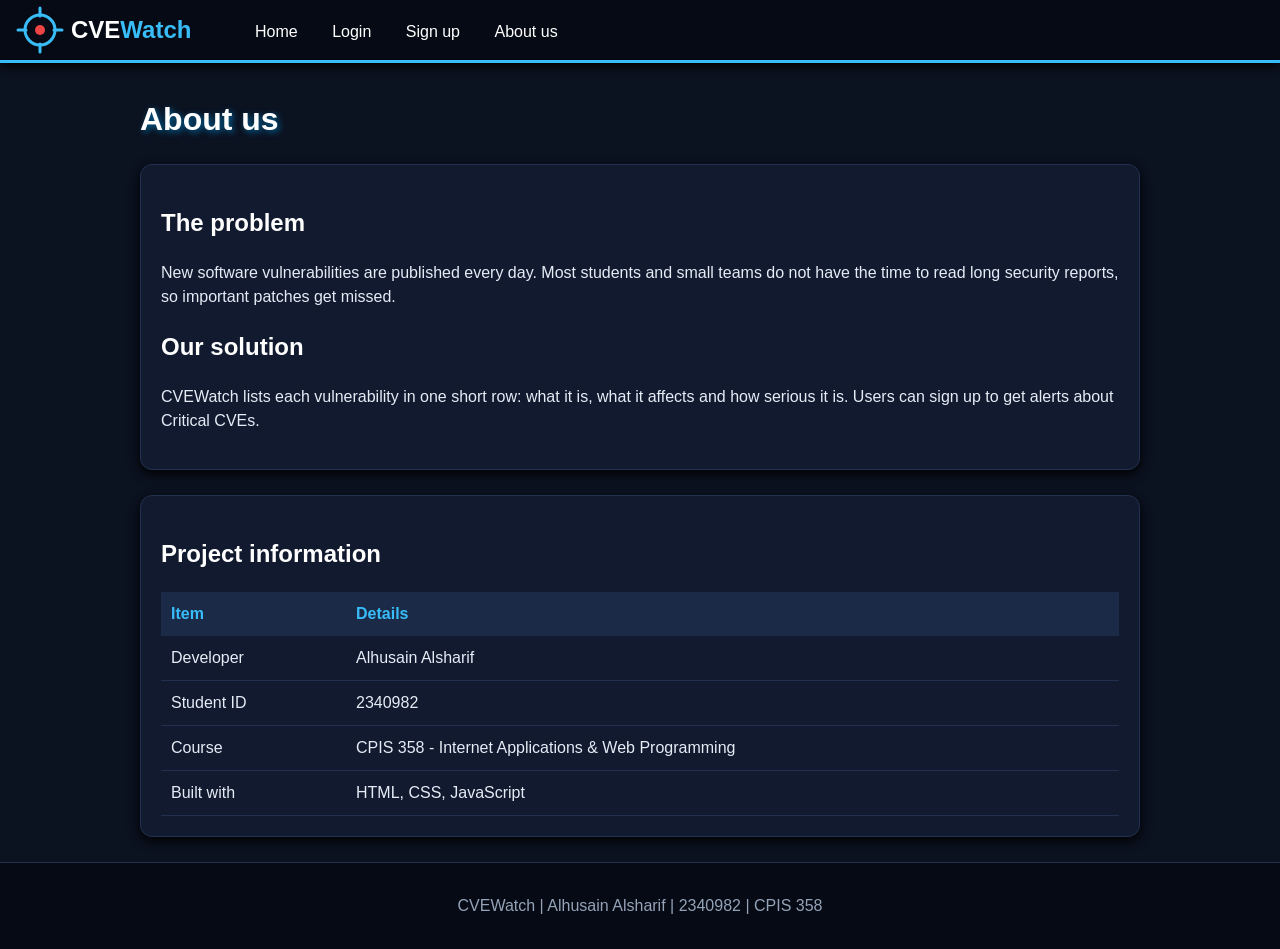
==== about.html @ aca45596 "Initial commit for CVEWatch project" ====
<!DOCTYPE html>
<html>
<head>
    <meta charset="utf-8">
    <title>CVEWatch - About us</title>
    <link rel="stylesheet" href="style.css">
</head>
<body>

<header>
    <img src="logo.svg" alt="CVEWatch logo" width="200" height="50" usemap="#logomap">
    <map name="logomap">
        <area shape="rect" coords="0,0,200,50" href="about.html" alt="About us">
    </map>
    <ul>
        <li><a href="index.html">Home</a></li>
        <li><a href="login.html">Login</a></li>
        <li><a href="signup.html">Sign up</a></li>
        <li><a href="about.html">About us</a></li>
    </ul>
</header>

<div class="container">

    <h1>About us</h1>

    <section class="card">
        <article>
            <h2>The problem</h2>
            <p>New software vulnerabilities are published every day. Most students and small teams do not have the time to read long security reports, so important patches get missed.</p>
            <h2>Our solution</h2>
            <p>CVEWatch lists each vulnerability in one short row: what it is, what it affects and how serious it is. Users can sign up to get alerts about Critical CVEs.</p>
        </article>
    </section>

    <section class="card">
        <h2>Project information</h2>
        <table>
            <tr>
                <th>Item</th>
                <th>Details</th>
            </tr>
            <tr>
                <td>Developer</td>
                <td>Alhusain Alsharif</td>
            </tr>
            <tr>
                <td>Student ID</td>
                <td>2340982</td>
            </tr>
            <tr>
                <td>Course</td>
                <td>CPIS 358 - Internet Applications &amp; Web Programming</td>
            </tr>
            <tr>
                <td>Built with</td>
                <td>HTML, CSS, JavaScript</td>
            </tr>
        </table>
    </section>

</div>

<footer>
    <p>CVEWatch | Alhusain Alsharif | 2340982 | CPIS 358</p>
</footer>

</body>
</html>
---- style.css ----
/* CVEWatch - external stylesheet shared by all pages */

html {
    scroll-padding-top: 80px;
}

body {
    font-family: Arial, sans-serif;
    margin: 0;
    padding-top: 70px;
    background-color: #0b1220;
    color: #e5ecf6;
    line-height: 1.5;
}

a {
    color: #38bdf8;
}

/* Master page: header + menu (same on every page) */
header {
    position: fixed;
    top: 0;
    left: 0;
    width: 100%;
    height: 60px;
    background-color: #060a14;
    border-bottom: 3px solid #38bdf8;
    box-shadow: 0px 3px 10px black;
    z-index: 10; /* layering: header stays above the page content */
}

header img {
    float: left;
    margin: 5px 25px 0px 15px;
}

header ul {
    list-style-type: none;
    margin: 0;
    padding: 0;
}

header li {
    display: inline-block;
}

header li a {
    display: block;
    padding: 20px 15px;
    color: white;
    text-decoration: none;
}

header li a:hover {
    background-color: #38bdf8;
    color: #060a14;
}

.container {
    width: 90%;
    max-width: 1000px;
    margin: 25px auto;
}

h1 {
    color: white;
    text-shadow: 2px 2px 6px #0369a1;
}

h2 {
    color: white;
}

/* General classes */
.hero {
    background-image: linear-gradient(to right, #0f2a4a, #111a2e);
    border: 1px solid #22314f;
    border-radius: 12px;
    padding: 25px;
    margin-bottom: 25px;
    box-shadow: 0px 4px 12px black;
}

.card {
    position: relative;
    background-color: #111a2e;
    border: 1px solid #22314f;
    border-radius: 12px;
    padding: 20px;
    margin-bottom: 25px;
    box-shadow: 0px 4px 12px black;
}

.badge {
    position: absolute;
    top: -12px;
    right: 15px;
    background-color: #dc2626;
    color: white;
    padding: 4px 14px;
    border-radius: 15px;
    z-index: 5; /* layering: badge sits on top of the card */
}

.muted {
    color: #94a3b8;
}

/* Stat boxes */
.stat {
    float: left;
    width: 23.5%;
    margin-right: 2%;
    margin-bottom: 25px;
    padding: 15px;
    box-sizing: border-box;
    background-color: #111a2e;
    border: 1px solid #22314f;
    border-radius: 12px;
    box-shadow: 0px 4px 12px black;
}

.last {
    margin-right: 0;
}

.stat .num {
    display: block;
    font-size: 34px;
    font-weight: bold;
}

.clear {
    clear: both;
}

.btn {
    background-color: #38bdf8;
    color: #060a14;
    font-weight: bold;
    border: none;
    padding: 10px 22px;
    border-radius: 8px;
    cursor: pointer;
}

.btn:hover {
    background-color: white;
}

/* Tables */
table {
    width: 100%;
    border-collapse: collapse;
}

th {
    background-color: #1b2a47;
    color: #38bdf8;
    text-align: left;
    padding: 10px;
}

td {
    padding: 10px;
    border-bottom: 1px solid #22314f;
}

tr:hover td {
    background-color: #16223a;
}

/* Severity colours */
.pill {
    display: inline-block;
    padding: 3px 12px;
    border-radius: 12px;
    font-size: 14px;
    font-weight: bold;
}

.critical {
    background-color: #dc2626;
    color: white;
}

.high {
    background-color: #ea580c;
    color: white;
}

.medium {
    background-color: #eab308;
    color: #111111;
}

.low {
    background-color: #16a34a;
    color: white;
}

/* Forms */
form label {
    display: block;
    margin-top: 12px;
    font-weight: bold;
}

form input[type="text"],
form input[type="email"],
form input[type="password"] {
    width: 100%;
    padding: 10px;
    background-color: #0b1220;
    color: white;
    border: 1px solid #3b4d70;
    border-radius: 6px;
    box-sizing: border-box;
}

footer {
    text-align: center;
    padding: 15px;
    background-color: #060a14;
    color: #94a3b8;
    border-top: 1px solid #22314f;
}
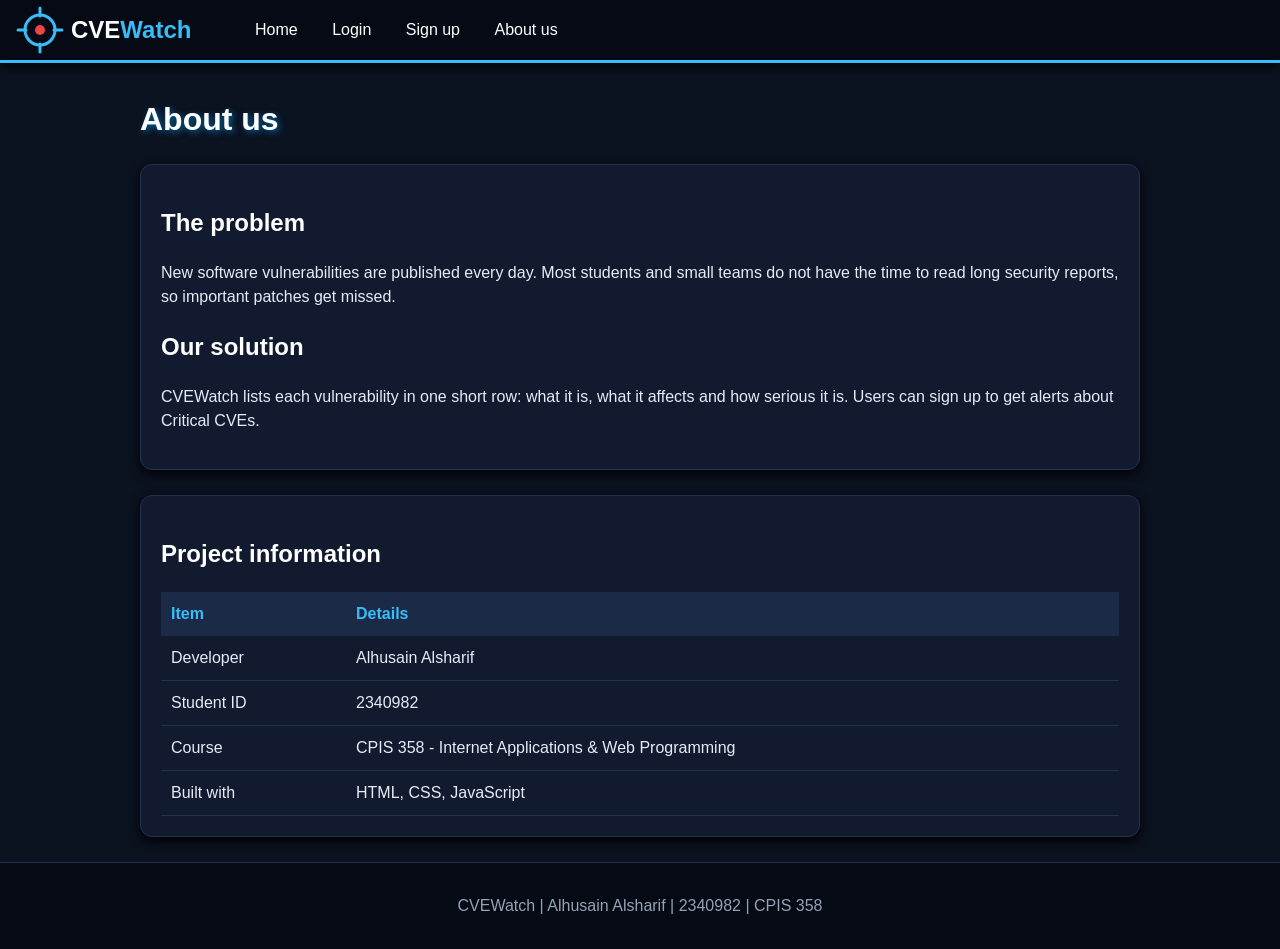
==== commit 5841e136: "Add files via upload Assignment 2: JavaScript module" ====
--- a/about.html
+++ b/about.html
@@ -4,6 +4,7 @@
     <meta charset="utf-8">
     <title>CVEWatch - About us</title>
     <link rel="stylesheet" href="style.css">
+    <script src="script.js"></script>
 </head>
 <body>
 
--- a/style.css
+++ b/style.css
@@ -43,10 +43,12 @@
 
 header li {
     display: inline-block;
+    vertical-align: top;
 }
 
 header li a {
     display: block;
+    line-height: 20px;
     padding: 20px 15px;
     color: white;
     text-decoration: none;
@@ -225,4 +227,54 @@
     background-color: #060a14;
     color: #94a3b8;
     border-top: 1px solid #22314f;
+}
+
+/* keep CVE IDs and dates on one line */
+td:first-child,
+td:nth-child(5) {
+    white-space: nowrap;
+}
+
+/* Form messages and JavaScript features */
+.error {
+    display: block;
+    min-height: 18px;
+    color: #f87171;
+    font-size: 14px;
+}
+
+.btn.small {
+    padding: 6px 14px;
+    font-size: 14px;
+    margin-top: 8px;
+}
+
+.filter-bar input,
+.filter-bar select {
+    padding: 10px;
+    background-color: #0b1220;
+    color: white;
+    border: 1px solid #3b4d70;
+    border-radius: 6px;
+    margin: 0px 10px 10px 0px;
+}
+
+.filter-bar input {
+    width: 320px;
+    max-width: 100%;
+}
+
+.tip-img {
+    float: left;
+    margin-right: 20px;
+}
+
+#strength {
+    display: block;
+    font-weight: bold;
+    font-size: 14px;
+}
+
+.filter-bar .btn {
+    margin: 0px 8px 8px 0px;
 }
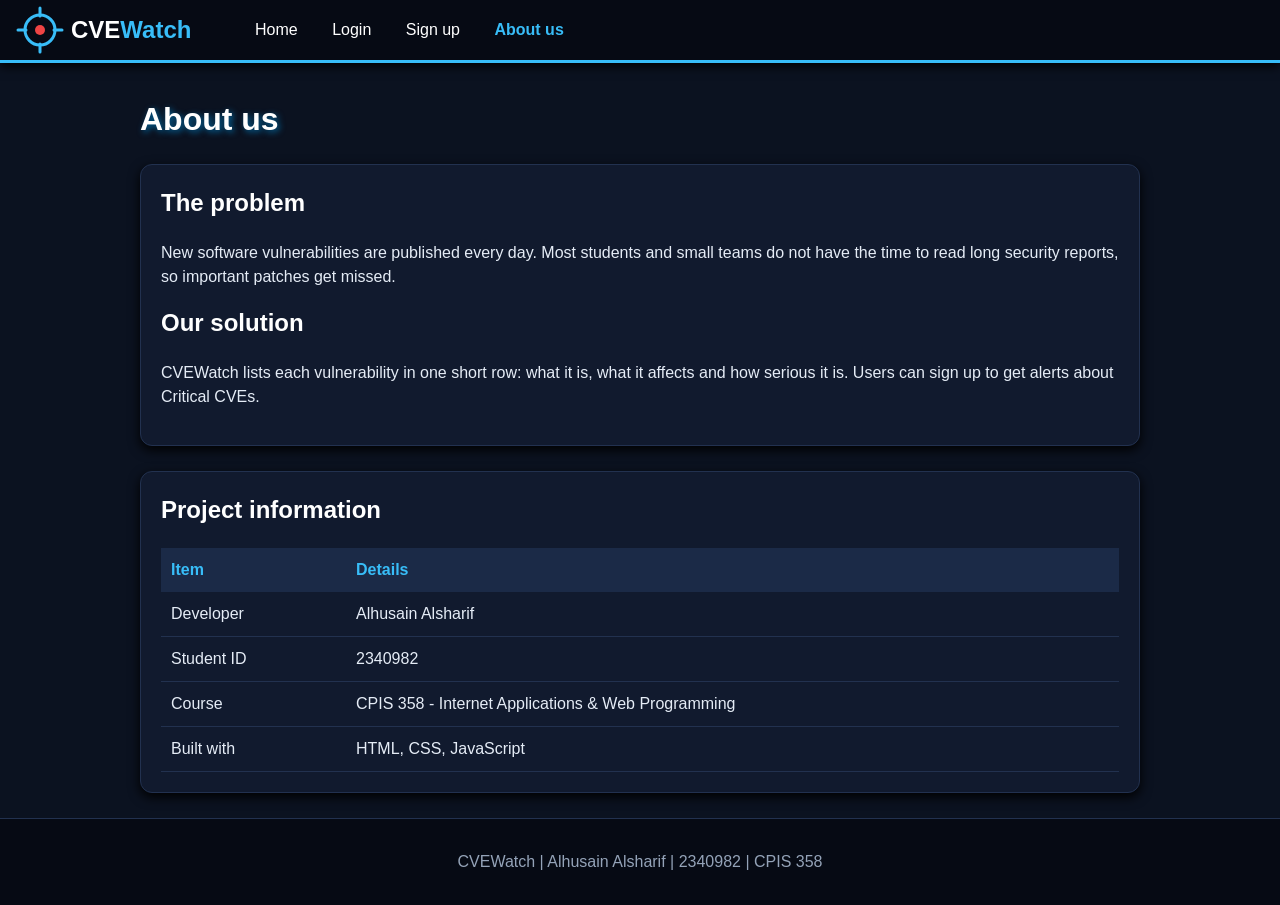
==== commit 0d2eb2d2: "Minor design fixes. Edited CSS and HTML to make the website look more smoother." ====
--- a/about.html
+++ b/about.html
@@ -1,5 +1,5 @@
 <!DOCTYPE html>
-<html>
+<html lang="en">
 <head>
     <meta charset="utf-8">
     <title>CVEWatch - About us</title>
@@ -17,7 +17,7 @@
         <li><a href="index.html">Home</a></li>
         <li><a href="login.html">Login</a></li>
         <li><a href="signup.html">Sign up</a></li>
-        <li><a href="about.html">About us</a></li>
+        <li><a href="about.html" class="active">About us</a></li>
     </ul>
 </header>
 
--- a/style.css
+++ b/style.css
@@ -1,11 +1,12 @@
 /* CVEWatch - external stylesheet shared by all pages */
 
+/* ---------- Page basics ---------- */
 html {
     scroll-padding-top: 80px;
 }
 
 body {
-    font-family: Arial, sans-serif;
+    font-family: "Segoe UI", Arial, sans-serif;
     margin: 0;
     padding-top: 70px;
     background-color: #0b1220;
@@ -17,7 +18,20 @@
     color: #38bdf8;
 }
 
-/* Master page: header + menu (same on every page) */
+a:hover {
+    color: white;
+}
+
+h1 {
+    color: white;
+    text-shadow: 2px 2px 6px #0369a1;
+}
+
+h2 {
+    color: white;
+}
+
+/* ---------- Master page: header + menu (same on every page) ---------- */
 header {
     position: fixed;
     top: 0;
@@ -54,27 +68,47 @@
     text-decoration: none;
 }
 
+/* the page you are on */
+header li a.active {
+    color: #38bdf8;
+    font-weight: bold;
+}
+
 header li a:hover {
     background-color: #38bdf8;
     color: #060a14;
 }
 
+/* ---------- Layout ---------- */
 .container {
     width: 90%;
     max-width: 1000px;
+    min-height: 70vh; /* keeps the footer near the bottom on short pages */
     margin: 25px auto;
 }
 
-h1 {
-    color: white;
-    text-shadow: 2px 2px 6px #0369a1;
-}
-
-h2 {
-    color: white;
-}
-
-/* General classes */
+/* smaller container for the Login and Sign up forms */
+.narrow {
+    max-width: 480px;
+}
+
+.clear {
+    clear: both;
+}
+
+.right {
+    float: right;
+}
+
+footer {
+    text-align: center;
+    padding: 15px;
+    background-color: #060a14;
+    color: #94a3b8;
+    border-top: 1px solid #22314f;
+}
+
+/* ---------- General classes ---------- */
 .hero {
     background-image: linear-gradient(to right, #0f2a4a, #111a2e);
     border: 1px solid #22314f;
@@ -82,6 +116,17 @@
     padding: 25px;
     margin-bottom: 25px;
     box-shadow: 0px 4px 12px black;
+}
+
+/* the greeting above the main title */
+.hero h2 {
+    margin: 0;
+    font-size: 18px;
+    color: #38bdf8;
+}
+
+.hero h1 {
+    margin-top: 5px;
 }
 
 .card {
@@ -94,6 +139,10 @@
     box-shadow: 0px 4px 12px black;
 }
 
+.card h2 {
+    margin-top: 0;
+}
+
 .badge {
     position: absolute;
     top: -12px;
@@ -109,7 +158,7 @@
     color: #94a3b8;
 }
 
-/* Stat boxes */
+/* ---------- Stat boxes ---------- */
 .stat {
     float: left;
     width: 23.5%;
@@ -118,6 +167,7 @@
     padding: 15px;
     box-sizing: border-box;
     background-color: #111a2e;
+    color: #94a3b8;
     border: 1px solid #22314f;
     border-radius: 12px;
     box-shadow: 0px 4px 12px black;
@@ -131,15 +181,15 @@
     display: block;
     font-size: 34px;
     font-weight: bold;
-}
-
-.clear {
-    clear: both;
-}
-
+    color: white;
+}
+
+/* ---------- Buttons ---------- */
 .btn {
     background-color: #38bdf8;
     color: #060a14;
+    font-family: inherit;
+    font-size: 15px;
     font-weight: bold;
     border: none;
     padding: 10px 22px;
@@ -151,7 +201,13 @@
     background-color: white;
 }
 
-/* Tables */
+.btn.small {
+    padding: 6px 14px;
+    font-size: 14px;
+    margin-top: 8px;
+}
+
+/* ---------- Tables ---------- */
 table {
     width: 100%;
     border-collapse: collapse;
@@ -173,7 +229,13 @@
     background-color: #16223a;
 }
 
-/* Severity colours */
+/* keep CVE IDs and dates on one line */
+td:first-child,
+td:nth-child(5) {
+    white-space: nowrap;
+}
+
+/* ---------- Severity colours ---------- */
 .pill {
     display: inline-block;
     padding: 3px 12px;
@@ -188,7 +250,7 @@
 }
 
 .high {
-    background-color: #ea580c;
+    background-color: #c2410c; /* dark enough for white text to be readable */
     color: white;
 }
 
@@ -202,7 +264,32 @@
     color: white;
 }
 
-/* Forms */
+/* ---------- Search and filter bar (Home page) ---------- */
+.filter-bar input,
+.filter-bar select {
+    padding: 10px;
+    background-color: #0b1220;
+    color: white;
+    border: 1px solid #3b4d70;
+    border-radius: 6px;
+    margin: 0px 10px 10px 0px;
+}
+
+.filter-bar input {
+    width: 320px;
+    max-width: 100%;
+}
+
+.filter-bar .btn {
+    margin: 0px 8px 8px 0px;
+}
+
+.tip-img {
+    float: left;
+    margin-right: 20px;
+}
+
+/* ---------- Forms (Login and Sign up) ---------- */
 form label {
     display: block;
     margin-top: 12px;
@@ -221,21 +308,11 @@
     box-sizing: border-box;
 }
 
-footer {
-    text-align: center;
-    padding: 15px;
-    background-color: #060a14;
-    color: #94a3b8;
-    border-top: 1px solid #22314f;
-}
-
-/* keep CVE IDs and dates on one line */
-td:first-child,
-td:nth-child(5) {
-    white-space: nowrap;
-}
-
-/* Form messages and JavaScript features */
+/* highlight the box you are typing in */
+input:focus {
+    outline: 2px solid #38bdf8;
+}
+
 .error {
     display: block;
     min-height: 18px;
@@ -243,38 +320,8 @@
     font-size: 14px;
 }
 
-.btn.small {
-    padding: 6px 14px;
+#strength {
+    display: block;
+    font-weight: bold;
     font-size: 14px;
-    margin-top: 8px;
-}
-
-.filter-bar input,
-.filter-bar select {
-    padding: 10px;
-    background-color: #0b1220;
-    color: white;
-    border: 1px solid #3b4d70;
-    border-radius: 6px;
-    margin: 0px 10px 10px 0px;
-}
-
-.filter-bar input {
-    width: 320px;
-    max-width: 100%;
-}
-
-.tip-img {
-    float: left;
-    margin-right: 20px;
-}
-
-#strength {
-    display: block;
-    font-weight: bold;
-    font-size: 14px;
-}
-
-.filter-bar .btn {
-    margin: 0px 8px 8px 0px;
-}+}
